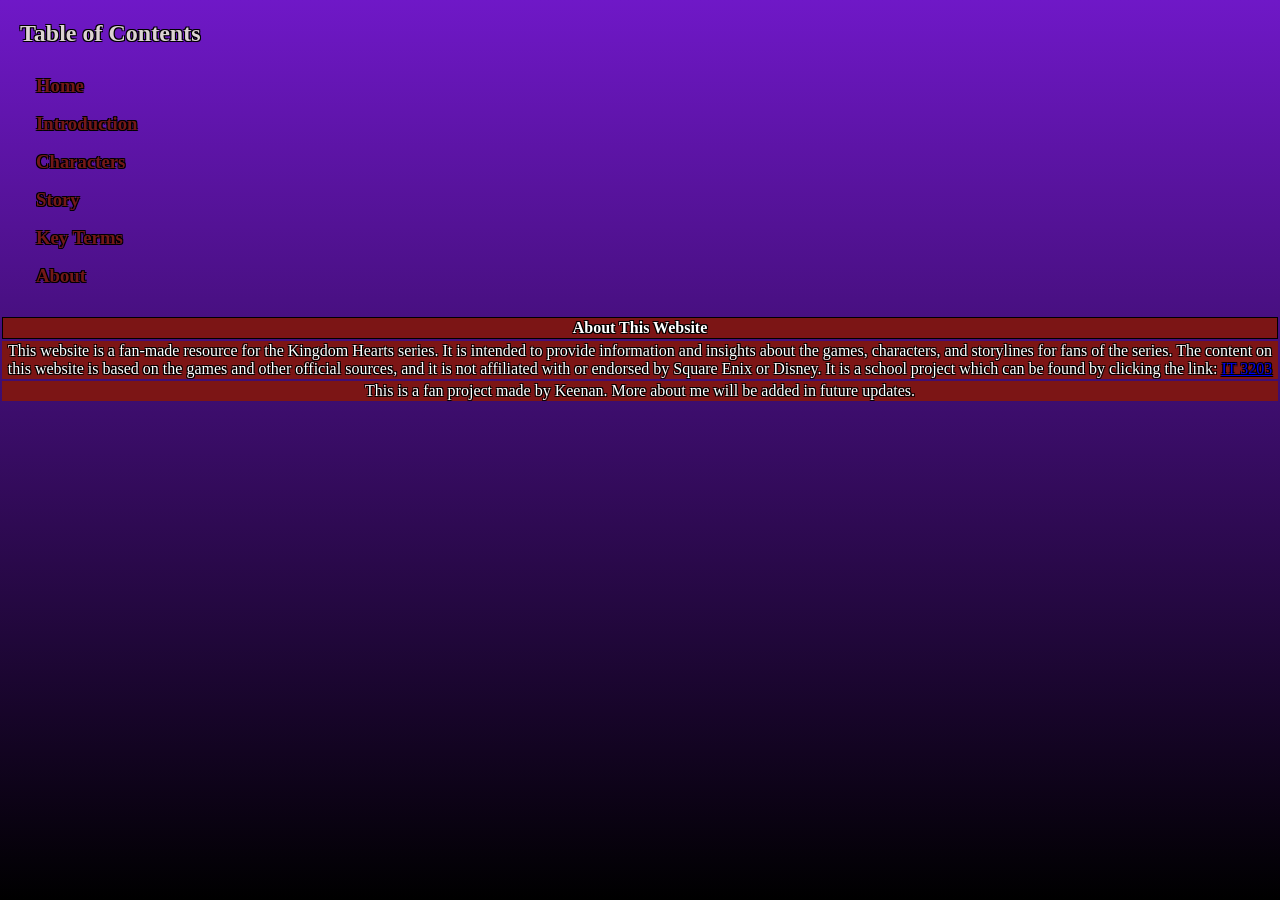
==== About.html @ 4bf87d60 "Add new pages and styling for Kingdom Hearts website" ====
<html>
      <head><link rel="stylesheet" href="Styling.css"></head>

    <body> 
    <div id="grid-container">
        <ol style ="place-items: center;"><h2>Table of Contents</h2>
          <h3>
          <li><a href="index.html">Home</a></li>
          <li><a href="Introduction.html">Introduction</a></li>
          <li><a href="Characters.html">Characters</a></li>
          <li><a href="Story.html">Story</a></li>
          <li><a href="KeyTerms.html">Key Terms</a></li>
          <li><a href="about.html">About</a></li>
          </h3>
        </ol>
    </div>
    
        <table>
            <tr>
                <th colspan="2;">About This Website</th>
            </tr>
            <tr>
                <td colspan="2" style="text-align: center;">This website is a fan-made resource for the Kingdom Hearts series. It is intended to provide information and insights about the games, characters, and storylines for fans of the series. The content on this website is based on the games and other official sources, 
                    and it is not affiliated with or endorsed by Square Enix or Disney. It is a school project which can be found by clicking the link: <a href="https://ksuweb.github.io/IT3203/">IT 3203</a></td>
            </tr>
            <tr >
                <td colspan="2" style="text-align: center;">This is a fan project made by Keenan. More about me will be added in future updates.</td>
            </tr>
        </table>
    </body>
</html>
---- Styling.css ----
body {
  background: linear-gradient(-180deg,#6f18c7  0%,black  100%);
  margin: 0;
  padding: 0;
  display: flex;
  flex-direction: column;
  align-items: left;
  justify-content: center;
}

.grid-container{
    display: grid;
    grid-template-columns: auto auto auto;
    background-color: none;
    padding: 10px;
}

.grid-container > div {
  text-align: left;
  padding: 10px 0;
  border: black 0;
}
/* CSS code for all of the lists that were used. This includes the hover effect as well. */
ol {
  list-style-type: none;
  margin: 20;
  padding: 0;
  width: 200px;
  background-color:none;
  text-align: left; 
  color: rgb(221, 211, 211); 
  text-shadow: -1px -1px 0 black, 1px -1px 0 black, -1px 1px 0 black, 1px 1px 0 black;
}


 li a {
  display: block;
  color: rgb(116, 24, 24);
  padding: 8px 16px;
  text-decoration: none;
}

ol li a:hover {
    color: white;
    text-decoration:none;
    text-align: left; 
    text-shadow: -1px -1px 0 black, 1px -1px 0 black, -1px 1px 0 black, 1px 1px 0 black;
}
/* CSS code for the table. Need to revisit for color scheme and layout. */
table{
    border-color: none;
    border-width: 0px;
    border-style: solid;
}

th{
    border-color: black;
    border-width: 1px;
    border-style: solid;
    background-color: rgb(124, 21, 21);
    color: white;
    text-shadow: -1px -1px 0 black, 1px -1px 0 black, -1px 1px 0 black, 1px 1px 0 black;
}

tr
{
    border-color: none;
    border-width: 1px;
    border-style: solid;
}

td{

    background-color: rgb(124, 21, 21);
    color: white;
    text-shadow: -1px -1px 0 black, 1px -1px 0 black, -1px 1px 0 black, 1px 1px 0 black;
}
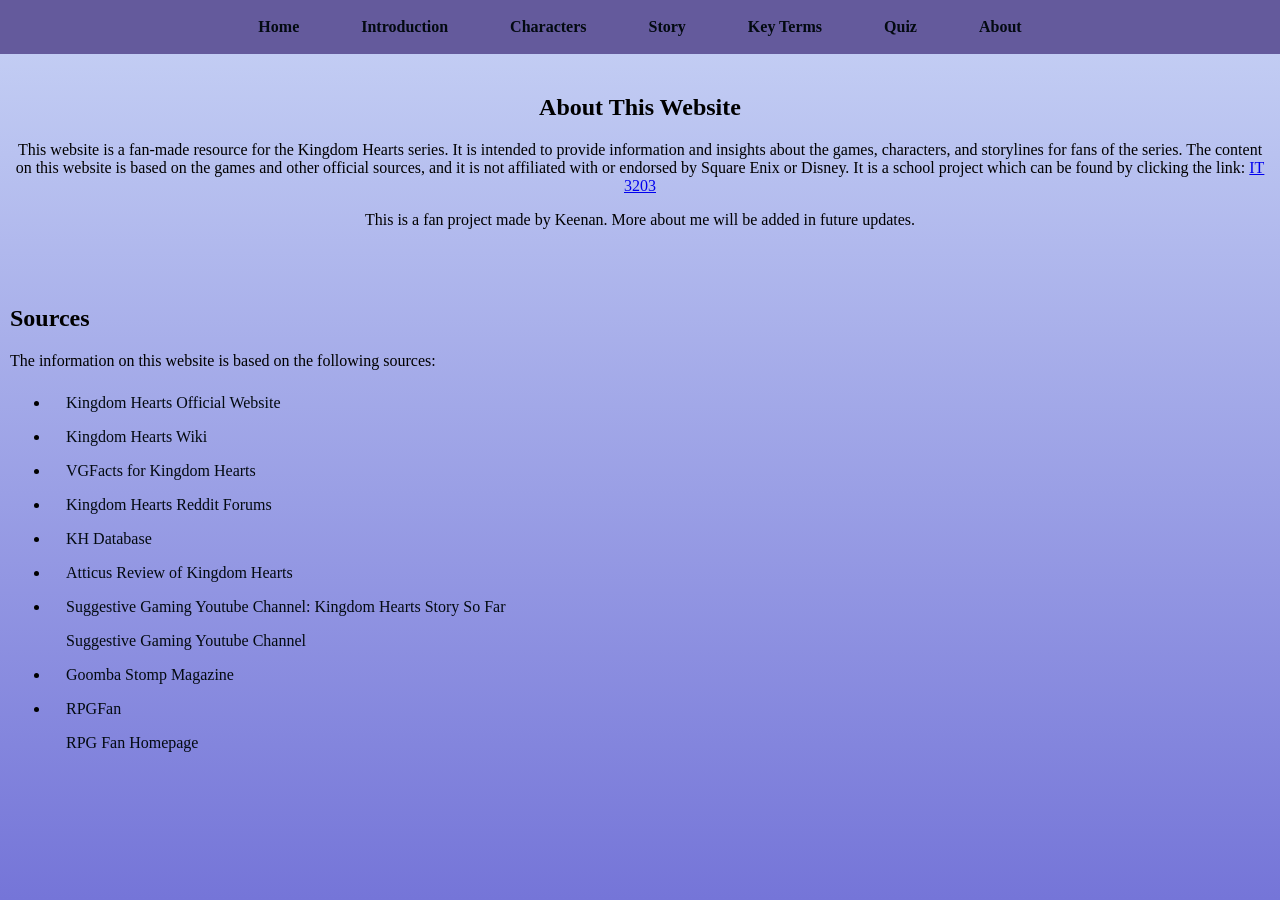
==== commit df88ac6d: "MileStone3 Final" ====
--- a/About.html
+++ b/About.html
@@ -2,30 +2,44 @@
       <head><link rel="stylesheet" href="Styling.css"></head>
 
     <body> 
-    <div id="grid-container">
-        <ol style ="place-items: center;"><h2>Table of Contents</h2>
-          <h3>
+      <nav>
+        <ul>
           <li><a href="index.html">Home</a></li>
           <li><a href="Introduction.html">Introduction</a></li>
           <li><a href="Characters.html">Characters</a></li>
           <li><a href="Story.html">Story</a></li>
           <li><a href="KeyTerms.html">Key Terms</a></li>
+          <li><a href="Quiz.html">Quiz</a></li>
           <li><a href="about.html">About</a></li>
-          </h3>
-        </ol>
+        </ul>
+      </nav>
+          <div class="grid-container">
+      <div id="grid-container">
+          <h2 style="text-align: center;">About This Website</h2>
+              <h3>
+                  
+              </h3>
+            <p style="text-align: center;">This website is a fan-made resource for the Kingdom Hearts series. It is intended to provide information and insights about the games, characters, and storylines for fans of the series. The content on this website is based on the games and other official sources, 
+                    and it is not affiliated with or endorsed by Square Enix or Disney. It is a school project which can be found by clicking the link: <a href="https://ksuweb.github.io/IT3203/">IT 3203</a></p>
+                    <p style="text-align: center;">This is a fan project made by Keenan. More about me will be added in future updates.</p>
     </div>
-    
-        <table>
-            <tr>
-                <th colspan="2;">About This Website</th>
-            </tr>
-            <tr>
-                <td colspan="2" style="text-align: center;">This website is a fan-made resource for the Kingdom Hearts series. It is intended to provide information and insights about the games, characters, and storylines for fans of the series. The content on this website is based on the games and other official sources, 
-                    and it is not affiliated with or endorsed by Square Enix or Disney. It is a school project which can be found by clicking the link: <a href="https://ksuweb.github.io/IT3203/">IT 3203</a></td>
-            </tr>
-            <tr >
-                <td colspan="2" style="text-align: center;">This is a fan project made by Keenan. More about me will be added in future updates.</td>
-            </tr>
-        </table>
+          </div>
+          <div class="grid-container">
+      <div id="grid-container">
+          <h2 style="text-align: left">Sources</h2>
+            <p style="text-align: left">The information on this website is based on the following sources:</p>
+            <ul style="text-align:left;">
+                <li><a href="https://www.kingdomhearts.com/about/us/">Kingdom Hearts Official Website</a></li>
+                <li><a href="https://kingdomhearts.fandom.com/wiki/Kingdom_Hearts_Wiki">Kingdom Hearts Wiki</a></li>
+                <li><a href="https://www.vgfacts.com/kingdom-hearts/">VGFacts for Kingdom Hearts</a></li>
+                <li><a href="https://www.reddit.com/r/KingdomHearts/">Kingdom Hearts Reddit Forums</a></li>
+                <li><a href="https://khdatabase.com/">KH Database</a></li>
+                <li><a href="https://www.atticusreview.com/kingdom-hearts/">Atticus Review of Kingdom Hearts</a></li>
+                <li><a href="https://www.youtube.com/watch?v=nS1DfiJAtEk">Suggestive Gaming Youtube Channel: Kingdom Hearts Story So Far</a>
+                <a href="https://www.youtube.com/user/SuggestiveGaming">Suggestive Gaming Youtube Channel</a></li>
+                <li><a href="https://www.goombastomp.com/">Goomba Stomp Magazine</a></li>
+                <li><a href="https://www.rpgfan.com/feature/the-real-worlds-of-kingdom-hearts-a-travel-guide-for-history-buffs/">RPGFan</a>
+                <a href="https://www.rpgfan.com">RPG Fan Homepage</a></li>
+            </ul>
     </body>
 </html>
--- a/Styling.css
+++ b/Styling.css
@@ -1,11 +1,39 @@
 body {
-  background: linear-gradient(-180deg,#6f18c7  0%,black  100%);
+  background: linear-gradient(-180deg,#c7d2f5  0%,rgb(117, 117, 216)  100%);
   margin: 0;
   padding: 0;
   display: flex;
   flex-direction: column;
   align-items: left;
   justify-content: center;
+}
+
+nav {
+  background-color: rgb(100, 90, 156);
+  padding: 10px;
+  text-align: center;
+}
+
+nav ul {
+  list-style-type: none;
+  margin: 0;
+  padding: 0;
+  display: flex;
+  justify-content: center;
+}
+
+nav li {
+  margin: 0 15px;
+}
+
+nav a {
+  color: rgb(0, 0, 0);
+  text-decoration: none;
+  font-weight: bold;
+}
+
+nav a:hover {
+  color: rgb(129, 196, 235);
 }
 
 .grid-container{
@@ -35,16 +63,15 @@
 
  li a {
   display: block;
-  color: rgb(116, 24, 24);
+  color: rgb(3, 10, 17);
   padding: 8px 16px;
   text-decoration: none;
 }
 
-ol li a:hover {
-    color: white;
+li a:hover {
+    color: rgb(27, 79, 175);
     text-decoration:none;
     text-align: left; 
-    text-shadow: -1px -1px 0 black, 1px -1px 0 black, -1px 1px 0 black, 1px 1px 0 black;
 }
 /* CSS code for the table. Need to revisit for color scheme and layout. */
 table{
@@ -57,7 +84,7 @@
     border-color: black;
     border-width: 1px;
     border-style: solid;
-    background-color: rgb(124, 21, 21);
+    background-color: rgb(21, 31, 124);
     color: white;
     text-shadow: -1px -1px 0 black, 1px -1px 0 black, -1px 1px 0 black, 1px 1px 0 black;
 }
@@ -71,7 +98,24 @@
 
 td{
 
-    background-color: rgb(124, 21, 21);
+    background-color: rgb(60, 86, 204);
     color: white;
     text-shadow: -1px -1px 0 black, 1px -1px 0 black, -1px 1px 0 black, 1px 1px 0 black;
+}
+/* Mobile devices */
+@media (max-width: 768px) {
+  nav ul {
+    flex-direction: column;
+  }
+  
+  nav li {
+    min-width: 100%;
+  }
+}
+
+/* Tablets and larger */
+@media (min-width: 769px) {
+  nav ul {
+    display: flex;
+  }
 }
